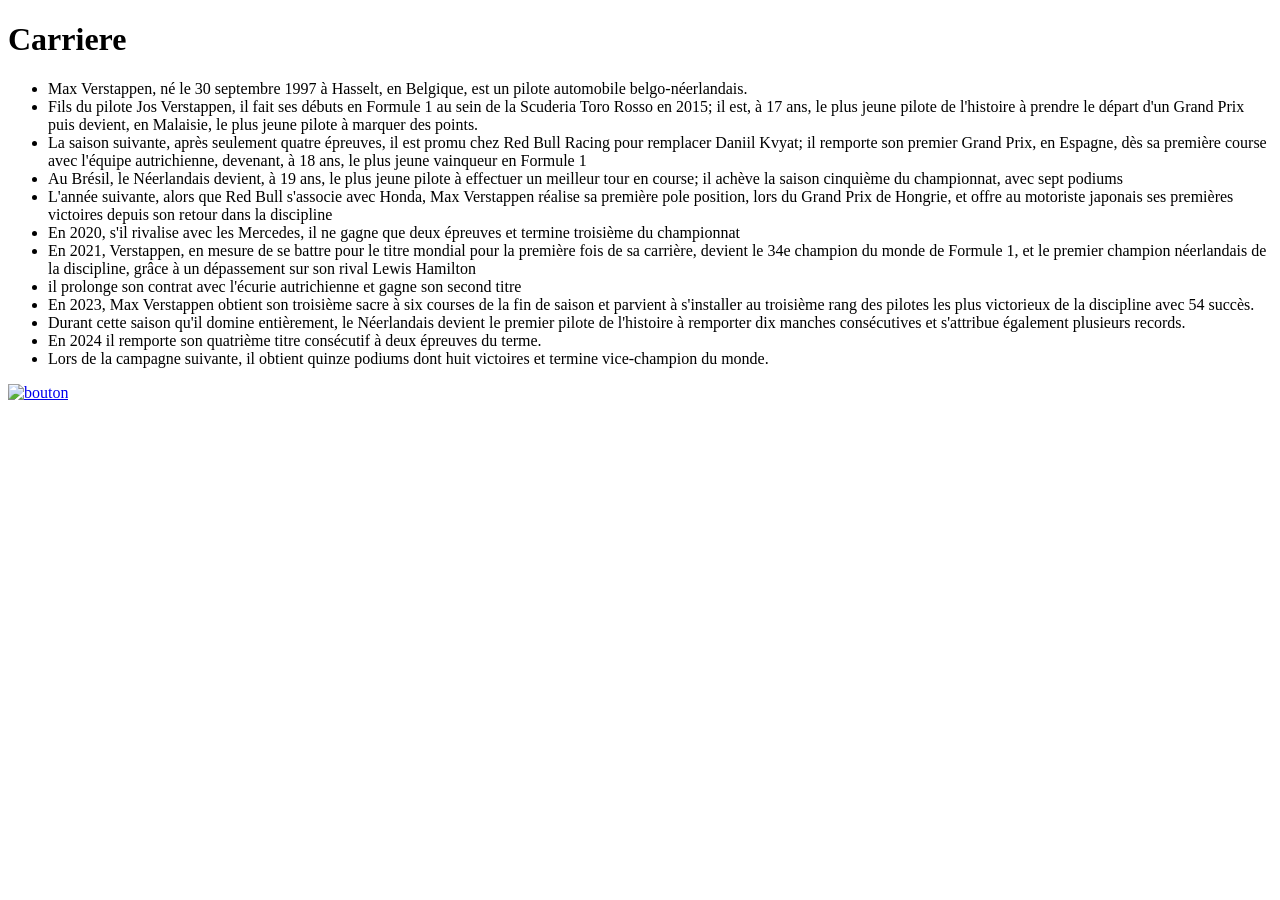
==== Carriere.html @ 4c1ab7ae "Mon premier site web page sur Max Verstappen" ====
<!--
    Fichier     : Carriere.html
    Auteur      : Florentin Dachicourt
    Description : Page carrière de Max Verstappen
-->

<!DOCTYPE html>
<html lang='fr'>

<head>
    <meta charset='utf-8'> <!-- afficher les accents -->
    <meta name='viewport' content='width=device-width, initial-scale=1'> <!-- Adapte l'affichage -->
    <title>Carriere</title> <!-- le texte affiché dans la pare de recherche -->
    <link rel='stylesheet' href='Max.css'> <!-- Relie la page au fichier CSS Max.css -->
</head>

<body>

    <h1>Carriere</h1>
    <ul class="texte">
        <li>Max Verstappen, né le 30 septembre 1997 à Hasselt, en Belgique, est un pilote automobile belgo-néerlandais.
        </li>
        <li>Fils du pilote Jos Verstappen, il fait ses débuts en Formule 1 au sein de la Scuderia Toro Rosso en 2015;
            il est, à 17 ans, le plus jeune pilote de l'histoire à prendre le départ d'un Grand Prix puis devient, en
            Malaisie, le plus jeune pilote à marquer des points.</li>
        <li>La saison suivante, après seulement quatre épreuves, il est promu chez Red Bull Racing pour remplacer Daniil
            Kvyat;
            il remporte son premier Grand Prix, en Espagne, dès sa première course avec l'équipe autrichienne, devenant,
            à
            18 ans, le plus jeune vainqueur en Formule 1</li>
        <li> Au Brésil, le Néerlandais devient, à 19 ans, le plus jeune pilote à effectuer un meilleur tour en course;
            il
            achève la saison cinquième du championnat, avec sept podiums</li>
        <li>L'année suivante, alors que Red Bull s'associe avec Honda, Max Verstappen réalise sa première pole position,
            lors du Grand Prix de Hongrie, et offre au motoriste japonais ses premières victoires depuis son retour dans
            la
            discipline</li>
        <li>En 2020, s'il rivalise avec les Mercedes, il ne gagne que deux épreuves et termine troisième du championnat
        </li>
        <li>En 2021, Verstappen, en mesure de se battre pour le titre mondial pour la première fois de sa carrière,
            devient le 34e champion du monde de Formule 1, et le premier champion néerlandais de la discipline, grâce à
            un
            dépassement sur son rival Lewis Hamilton</li>
        <li>il prolonge son contrat avec l'écurie autrichienne et gagne son second titre</li>
        <li>En 2023, Max Verstappen obtient son troisième sacre à six courses de la fin de saison et parvient à
            s'installer
            au troisième rang des pilotes les plus victorieux de la discipline avec 54 succès.</li>
        <li>Durant cette saison qu'il domine entièrement, le Néerlandais devient le premier pilote de l'histoire à
            remporter dix manches consécutives et s'attribue également plusieurs records.</li>
        <li>En 2024 il remporte son quatrième titre consécutif à deux épreuves du terme.</li>
        <li>Lors de la campagne suivante, il obtient quinze podiums dont huit victoires et termine vice-champion du
            monde.</li>
    </ul>





    <a href="index.html" class="bouton"> <!-- Lien vers la page index et la classe pour le CSS -->
        <img src="images/retour.jpg" alt=" bouton ">
        <!-- Image cliquable et alt pour affiché texte si l'image ne marche pas -->
    </a>



</body>

</html>
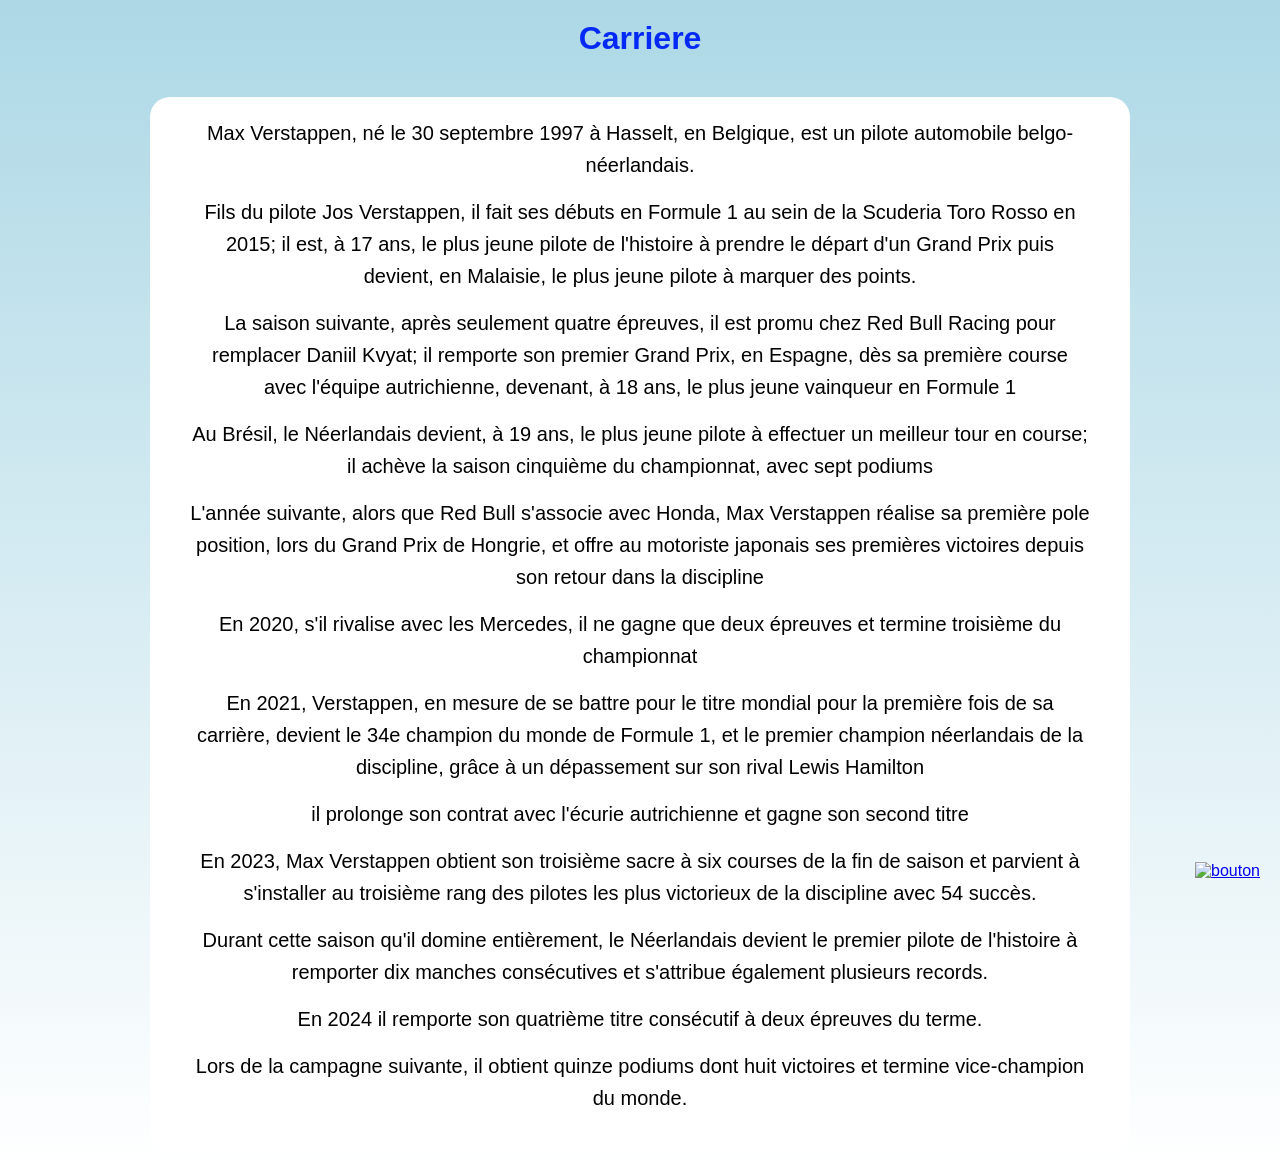
==== commit 9712080a: "Mon premier site web" ====
--- a/Carriere.html
+++ b/Carriere.html
@@ -56,7 +56,7 @@
 
 
 
-    <a href="index.html" class="bouton"> <!-- Lien vers la page index et la classe pour le CSS -->
+    <a href="menu.html" class="bouton"> <!-- Lien vers la page menu et la classe pour le CSS -->
         <img src="images/retour.jpg" alt=" bouton ">
         <!-- Image cliquable et alt pour affiché texte si l'image ne marche pas -->
     </a>
--- a/Max.css
+++ b/Max.css
@@ -0,0 +1,144 @@
+/*
+    Fichier     : Max.css
+    Auteur      : Florentin Dachicourt
+    Description : Style commun aux pages Debut, Carriere, Palmares et Galerie
+*/
+
+body {
+
+    font-family: Arial, sans-serif;
+    background: linear-gradient(to bottom, rgb(173, 216, 230), white);
+    /* dégrader couleur */
+    min-height: 100vh;
+    /* Hauteur de la page */
+    margin: 0;
+
+}
+
+h1 {
+
+    color: rgb(4, 41, 247);
+    /* couleur du texte */
+    text-align: center;
+    /* Centre le texte */
+    margin: 0;
+    /* L'espace autour du texte */
+    padding: 20px;
+    /* espace a l'intérieur */
+}
+
+h2 {
+
+    color: rgb(10, 10, 11);
+    text-align: center;
+    margin: 0;
+    padding: 20px;
+
+}
+
+p {
+    font-size: 20px;
+    /* Taille du texte */
+    margin: 20px;
+
+}
+
+.bouton {
+
+    position: fixed;
+    /* Position fixe */
+    bottom: 20px;
+    /* Distance depuis le bas */
+    right: 20px;
+    /* Distance depuis la droite */
+}
+
+.bouton img {
+
+    width: 150px;
+    /* Largeur de l'image */
+    cursor: pointer;
+    /* Affiche la main au lieux du curseur */
+    transition: transform 0.2s;
+    /* Petite animation */
+}
+
+.image {
+
+    display: block;
+    /* Chaque photo a sa place  */
+    width: 80%;
+    /* Largeur de la page */
+    max-width: 900px;
+    /*  largeur max */
+    margin: 30px auto;
+    border-radius: 20px;
+    /* arondie les coins */
+
+}
+
+.texte {
+
+    background-color: white;
+    max-width: 900px;
+    /* Largeur maximale de la carte */
+    margin: 20px auto;
+    padding: 20px 40px;
+    text-align: center;
+    border-radius: 20px;
+    list-style: none;
+    /* Retire les poind des liste avant le texte */
+
+}
+
+.texte li {
+
+    font-size: 20px;
+    line-height: 1.6;
+    /* Espace entre les lignes */
+    margin-bottom: 15px;
+    /* Espace entre les phrases */
+}
+
+#liste {
+
+    max-width: 800px;
+    /* Largeur max de la liste */
+    margin: 20px auto;
+    /* Espace et auto pour centrée */
+    padding: 0;
+
+
+}
+
+#liste li {
+
+    background-color: white;
+    border-radius: 10px;
+    padding: 15px 20px;
+    /* Espace à l'intérieur des différent carte de record de Max */
+    margin-bottom: 15px;
+    /* Espace entre les différent cartes de record de Max */
+    font-size: 20px;
+    text-align: center;
+    list-style: none;
+    /* Retire les poind des liste avant le texte */
+
+}
+
+@media (max-width: 600px) {
+     /* Régle pour les écrans de moins de 600px de large pour adapter l'affichage */
+    .texte {
+        margin: 10px;
+        padding: 15px 20px;
+    }
+
+    .texte li,
+    #liste li {
+        font-size: 16px;
+    }
+
+    .bouton img { width: 80px; }
+
+    body { padding-bottom: 100px; }
+}
